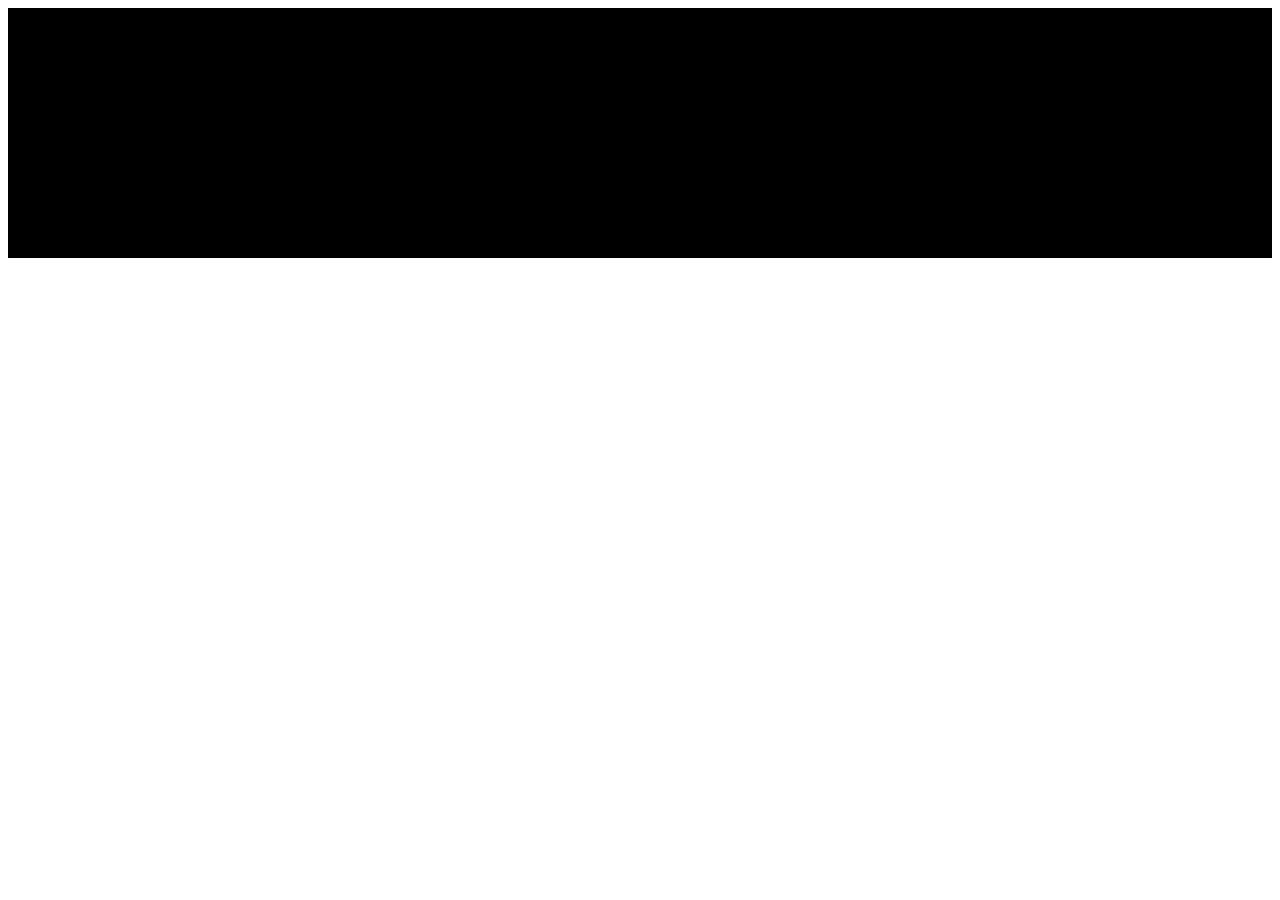
==== ads/index.html @ 38a5ca68 "ads/" ====
<!DOCTYPE html>
<html lang="en">

<head>
    <meta charset="UTF-8">
    <meta name="viewport" content="width=device-width, initial-scale=1.0">
    <title>Document</title>
    <script async src="https://pagead2.googlesyndication.com/pagead/js/adsbygoogle.js?client=ca-pub-4520141412693223"
        crossorigin="anonymous"></script>
</head>

<body>
    <div class="ad-container" style="min-height:250px; background: black;">
        <ins class="adsbygoogle" style="display:block" data-ad-client="ca-pub-4520141412693223"
            data-ad-slot="4260461943" data-ad-format="auto" data-full-width-responsive="true" data-adtest="on"></ins>
    </div>
    <script>(adsbygoogle = window.adsbygoogle || []).push({});</script>
</body>

</html>
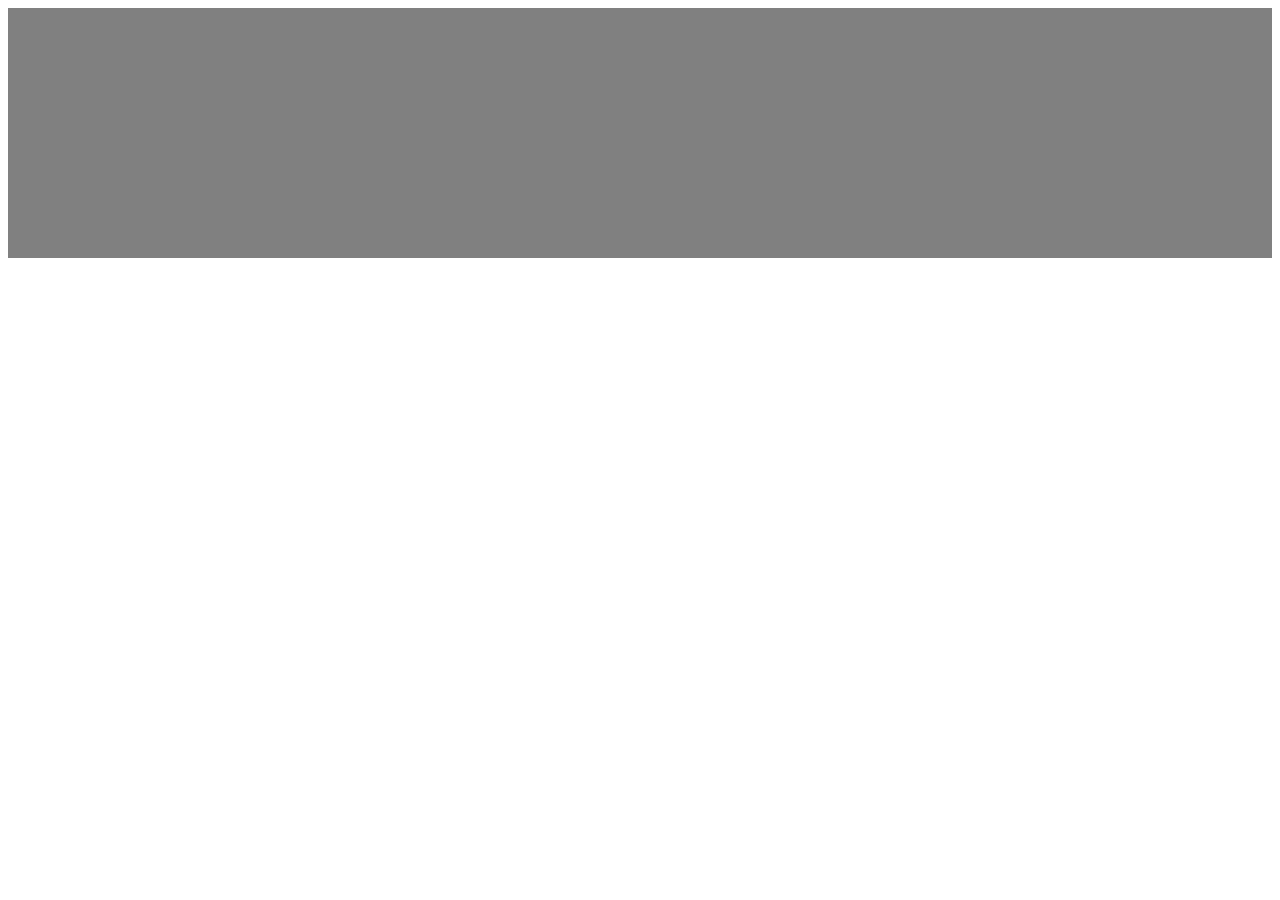
==== commit a4ecb60a: "finishing" ====
--- a/ads/index.html
+++ b/ads/index.html
@@ -10,7 +10,7 @@
 </head>
 
 <body>
-    <div class="ad-container" style="min-height:250px; background: black;">
+    <div class="ad-container" style="min-height:250px; background: gray;">
         <ins class="adsbygoogle" style="display:block" data-ad-client="ca-pub-4520141412693223"
             data-ad-slot="4260461943" data-ad-format="auto" data-full-width-responsive="true" data-adtest="on"></ins>
     </div>
